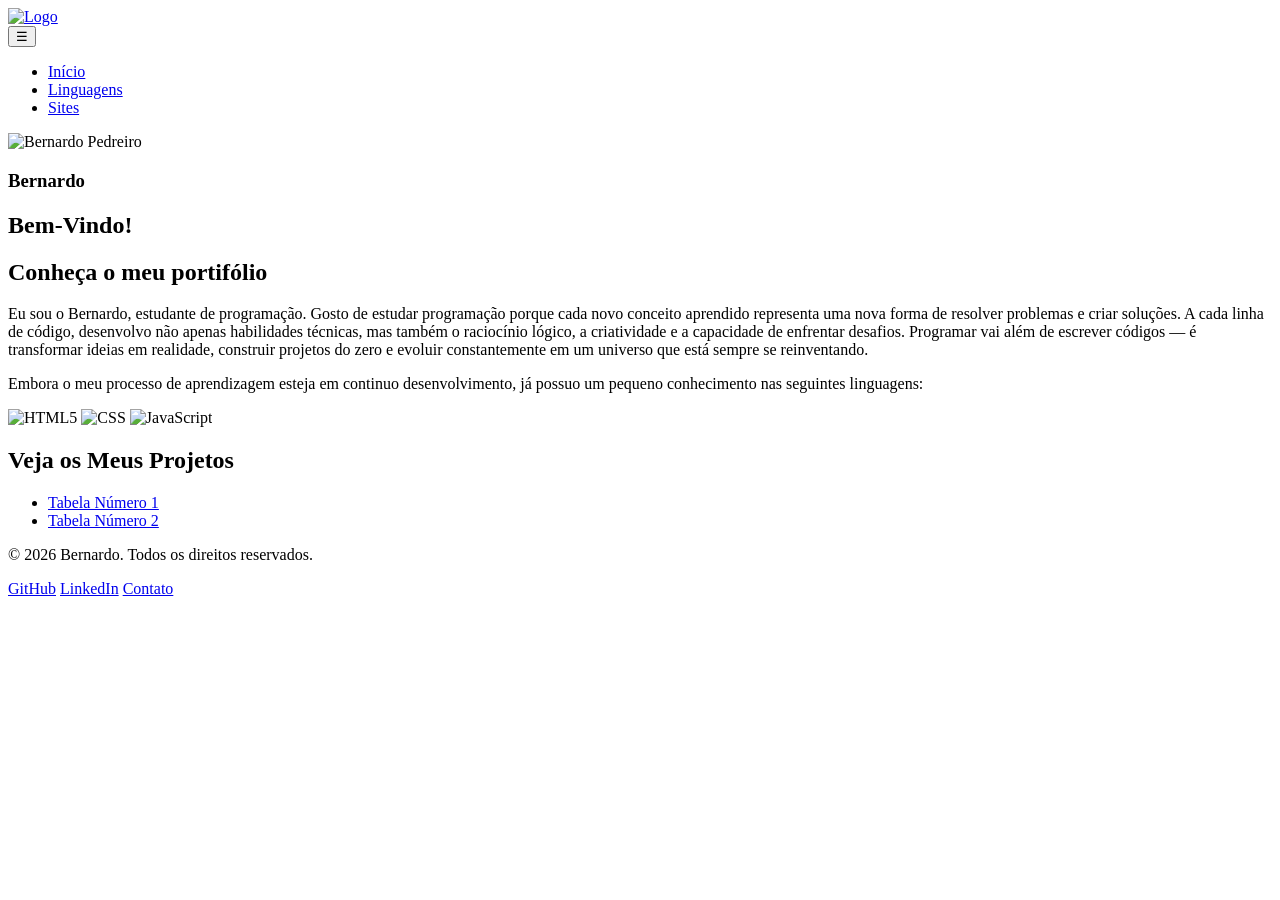
==== index.html @ 89d49dc6 "Feito o portifólio Updated project links and fixed minor HTML structure issues." ====
<!DOCTYPE html>
<html lang="en">
<head>
    <meta charset="UTF-8">
    <meta name="viewport" content="width=device-width, initial-scale=1.0">
    <link rel="preconnect" href="https://fonts.googleapis.com">
    <link rel="preconnect" href="https://fonts.gstatic.com" crossorigin>
    <link href="https://fonts.googleapis.com/css2?family=Lobster&display=swap" rel="stylesheet">
    <link rel="icon" type="image/jpg" href="img/bernas_pedreiro.jpg">
    <link rel="stylesheet" href="estilo.css">
    <title>Portifolio</title>
</head>
<body>
    
    <!--header-->
    <nav class="navegacao">
        <!--logo-->
        <div>
            <a href="#" id="logo"><img src="img/icone_portifolio.png" alt="Logo"></a>
        </div>
        <!--botao do menu de navegacao-->
        <button class="menu-btn" id="menuBtn" aria-label="Abrir menu" aria-expanded="false">
            ☰
        </button>
        <!--menu de navegacao-->
        <ul class="menu" id="menu">
            <li><a href="#inicio">Início</a></li>
            <li><a href="#linguagens">Linguagens</a></li>
            <li><a href="#sites">Sites</a></li>
        </ul>
    </nav> 
    <!--fundo com wallpaper-->
    <section class="hero">
        <div class="hero-content">
            <img src="img/bernas_pedreiro.jpg" alt="Bernardo Pedreiro">
            <h3>Bernardo</h3>
        </div>
    </section>
    <!--habilidades-->
    <section class="container">
        <!--pequena descricao-->
        <div class="texto-um" id="inicio">
            <h1>Bem-Vindo!</h1>
            <h2>Conheça o meu portifólio</h2>
            <p>Eu sou o Bernardo, estudante de programação. Gosto de estudar programação porque cada novo conceito aprendido representa uma nova forma de resolver problemas e criar soluções. A cada linha de código, desenvolvo não apenas habilidades técnicas, mas também o raciocínio lógico, a criatividade e a capacidade de enfrentar desafios. Programar vai além de escrever códigos — é transformar ideias em realidade, construir projetos do zero e evoluir constantemente em um universo que está sempre se reinventando.</p>
            <p>Embora o meu processo de aprendizagem esteja em continuo desenvolvimento, já possuo um pequeno conhecimento nas seguintes linguagens:</p>
        </div>
        <!--linguagens-->
        <div class="texto-linguagens" id="linguagens">
            <img src="https://cdn-icons-png.flaticon.com/128/5968/5968267.png" alt="HTML5">
            <img src="https://cdn-icons-png.flaticon.com/128/5968/5968242.png" alt="CSS">
            <img src="https://cdn-icons-png.flaticon.com/128/5968/5968292.png" alt="JavaScript">
        </div>
        <!--sites--> 
        <div class="lista-sites" id="sites">
            <h1>Veja os Meus Projetos</h1>
            <ul>
                <li id="tabela1"><a href="tabela.html">Tabela Número 1</a></li>
                <li id="tabela2"><a href="tabela">Tabela Número 2</a></li>
            </ul>
        </div>     
    </section>
    <!--footer-->
    <footer>
        <div class="container-footer">
            <p>&copy; 2026 Bernardo. Todos os direitos reservados.</p>
            <div class="social">
                <a href="https://github.com/Brenado/FatecZL/tree/main">GitHub</a>
                <a href="#">LinkedIn</a>
                <a href="#">Contato</a>
            </div>
        </div>
    </footer>
    <script src="js.js"></script>
</body>
</html>
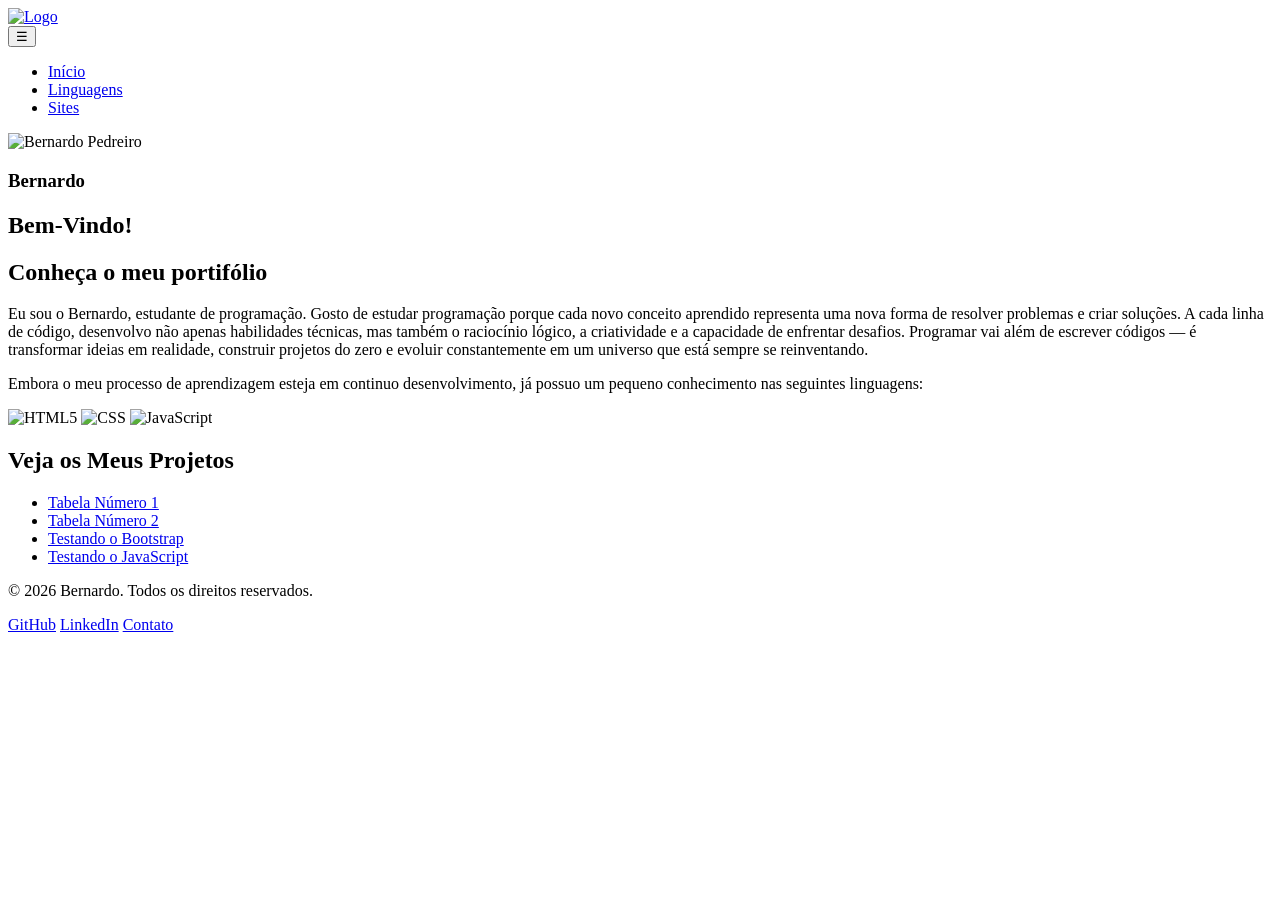
==== commit 180be3a9: "Update index.html" ====
--- a/index.html
+++ b/index.html
@@ -55,8 +55,10 @@
         <div class="lista-sites" id="sites">
             <h1>Veja os Meus Projetos</h1>
             <ul>
-                <li id="tabela1"><a href="tabela.html">Tabela Número 1</a></li>
-                <li id="tabela2"><a href="tabela">Tabela Número 2</a></li>
+                <li id="tabela1"><a href="tabela1.html">Tabela Número 1</a></li>
+                <li id="tabela2"><a href="pagina_inicial.html">Tabela Número 2</a></li>
+                <li id="tabela2"><a href="govbr-bootstrap.html">Testando o Bootstrap</a></li>
+                <li id="tabela2"><a href="javascript/testeJS.html">Testando o JavaScript</a></li>
             </ul>
         </div>     
     </section>
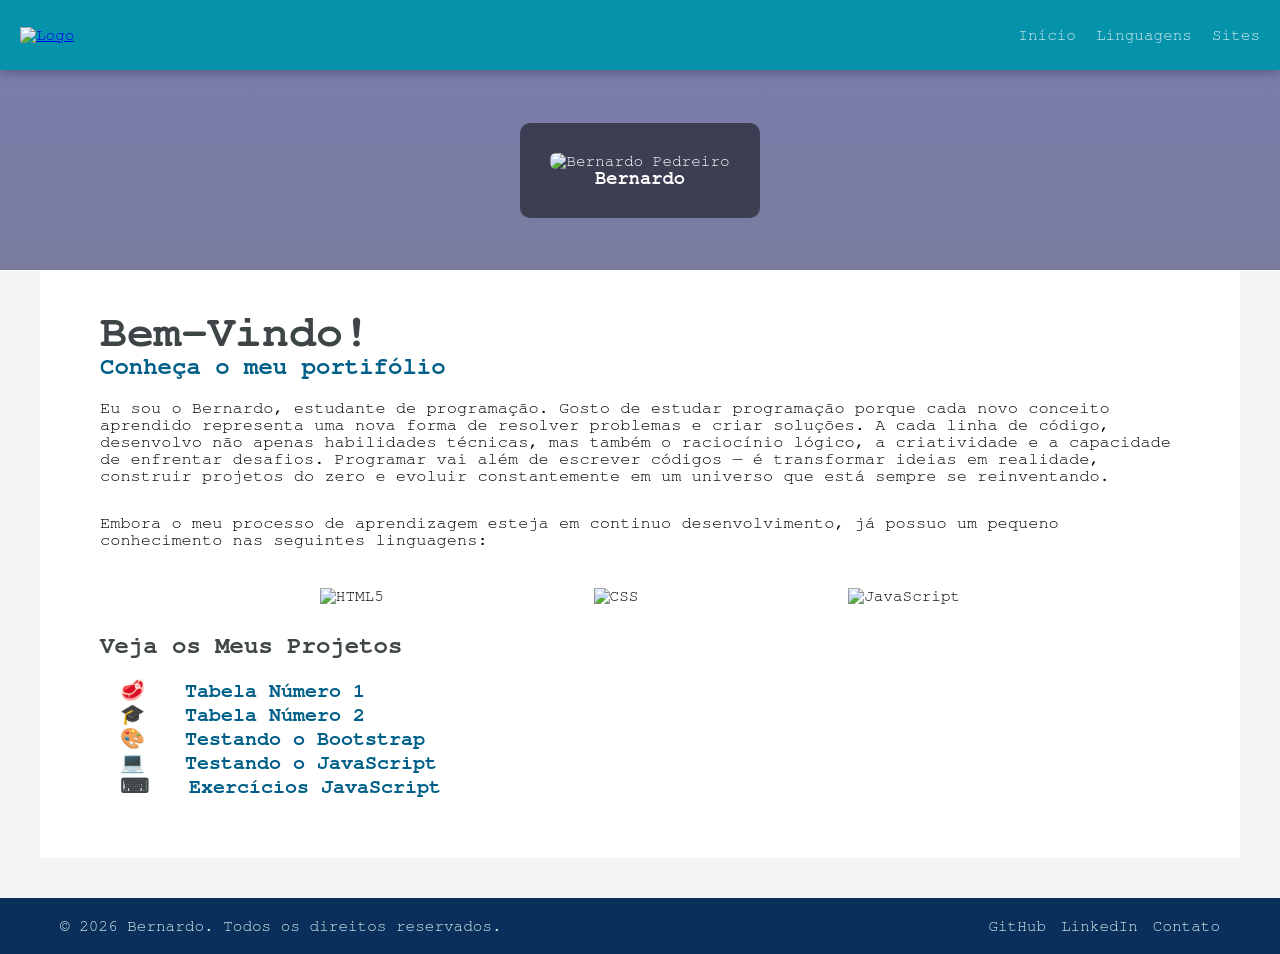
==== commit 97f369a7: "Update index.html" ====
--- a/index.html
+++ b/index.html
@@ -57,8 +57,9 @@
             <ul>
                 <li id="tabela1"><a href="tabela1.html">Tabela Número 1</a></li>
                 <li id="tabela2"><a href="pagina_inicial.html">Tabela Número 2</a></li>
-                <li id="tabela2"><a href="govbr-bootstrap.html">Testando o Bootstrap</a></li>
-                <li id="tabela2"><a href="javascript/testeJS.html">Testando o JavaScript</a></li>
+                <li id="tabela3"><a href="govbr-bootstrap.html">Testando o Bootstrap</a></li>
+                <li id="tabela4"><a href="javascript/testeJS.html">Testando o JavaScript</a></li>
+                <li id="tabela5"><a href="exercicos js/testes.html">Exercícios JavaScript</a></li>
             </ul>
         </div>     
     </section>
--- a/estilo.css
+++ b/estilo.css
@@ -0,0 +1,231 @@
+* {
+    margin: 0;
+    padding: 0;
+    box-sizing: border-box;
+    font-family: FreeMono, monospace;
+}
+
+body {
+    padding-top: 70px;
+    background-color: whitesmoke;
+}
+
+nav {
+    position: fixed;
+    top: 0;
+    left: 0;
+    width: 100%;
+    height: 70px;
+    background-color: #0593ac;
+    display: flex;
+    justify-content: space-between;
+    align-items: center;
+    padding: 0 20px;
+    z-index: 1000;
+    box-shadow: 0 2px 10px rgba(0, 0, 0, 0.3);
+}
+
+#logo img {
+    width: 200px;
+    height: auto;
+}
+.menu {
+    display: flex;
+    list-style: none;
+    gap: 20px;
+}
+
+.menu a {
+    color: #d1eaec;
+    text-decoration: none;
+}
+
+.menu a:hover {
+  text-decoration: underline;
+}
+
+.menu-btn {
+  display: none;
+  background: none;
+  border: none;
+  color: #d1eaec;
+  font-size: 1.8rem;
+  cursor: pointer;
+}
+
+@media (max-width: 768px) {
+  nav {
+    padding: 0 20px;
+  }
+
+  .menu-btn {
+    display: block;
+    background-color: #005F88;
+    width: 50px;
+    height: 50px;
+    border-radius: 50%;
+    font-size: 28px;
+    align-items: center;
+  }
+
+  .menu {
+    display: none;
+    position: absolute;
+    top: 70px;
+    left: 0;
+    width: 100%;
+    flex-direction: column;
+    background-color: #017488;
+    gap: 0;
+  }
+
+  .menu.ativo {
+    display: flex;
+  }
+
+  .menu li {
+    border-top: 1px solid rgba(255, 255, 255, 0.2);
+  }
+
+  .menu a {
+    display: block;
+    padding: 15px 20px;
+  }
+}
+
+.fundo {
+    background-image: 
+    linear-gradient(rgba(0, 0, 0, 0.5), rgba(0, 7, 109, 0.5)),
+    url("https://cdn.wallpapersafari.com/87/59/L9wpYs.png");
+}
+
+.hero {
+    height: 200px;
+    background-image: linear-gradient(rgba(0, 7, 105, 0.5), rgba(0,0,0,0.5)), url("img/fundo_parallax.jpg");
+    background-size: cover;
+    background-position: center;
+    background-attachment: fixed;
+    display: flex;
+    align-items: center;
+    justify-content: center;
+}
+
+.hero-content {
+    color: white;
+    text-align: center;
+    background: rgba(0,0,0,0.5);
+    padding: 30px;
+    border-radius: 10px;
+}
+
+.hero-content img {
+    width: 80px;
+    height: auto;
+    border-radius: 6px;
+}
+
+.container {
+    width: 100%;
+    max-width: 1200px;
+    margin: 0 auto;
+    padding: 40px 40px; 
+    background-color: white;
+}
+
+.texto-um h1 {
+    font-size: 45px;
+}
+
+h1 {
+    color: #3e4546;
+}
+
+h2, .lista-sites ul a {
+    color: #005F88;
+}
+
+.texto-um p {
+    padding-bottom: 10px;
+    padding-top: 20px;
+    font-size: 17px;
+}
+
+h1, .texto-um h2, .texto-um p {
+    padding-right: 20px;
+    padding-left: 20px;
+}
+
+.texto-linguagens {
+    display: flex;
+    width: 100%;
+    justify-content: space-evenly;
+    padding: 30px;
+}
+
+.lista-sites ul, .lista-sites a{
+    text-decoration: none;
+    color: #3e4546;
+    font-size: large;
+    padding-left: 40px;
+    padding-right: 40px;
+    padding-top: 20px;
+    padding-bottom: 20px;
+    font-size: 20px;
+    list-style: none;
+    font-weight: bold;
+}
+
+table {
+    margin-right: 10px;
+}
+
+#tabela1::before {
+    content: "🥩";
+}
+
+#tabela2::before {
+    content: "🎓";
+}
+
+#tabela3::before {
+    content: "🎨";
+}
+
+#tabela4::before {
+    content: "💻";
+}
+
+#tabela5::before {
+    content: "⌨";
+}
+
+footer {
+    background-color: #092f5a;
+    color: #d1eaec;
+    margin-top: 40px;
+}
+
+.container-footer {
+    max-width: 1200px;
+    margin: 0 auto;
+    padding: 20px;
+
+    display: flex;
+    justify-content: space-between;
+    align-items: center;
+    flex-wrap: wrap;
+}
+
+.social {
+    display: flex;
+    gap: 15px;
+}
+
+.social a {
+    color: #d1eaec;
+    text-decoration: none;
+}
+
+.social a:hover {
+    text-decoration: underline;
+}
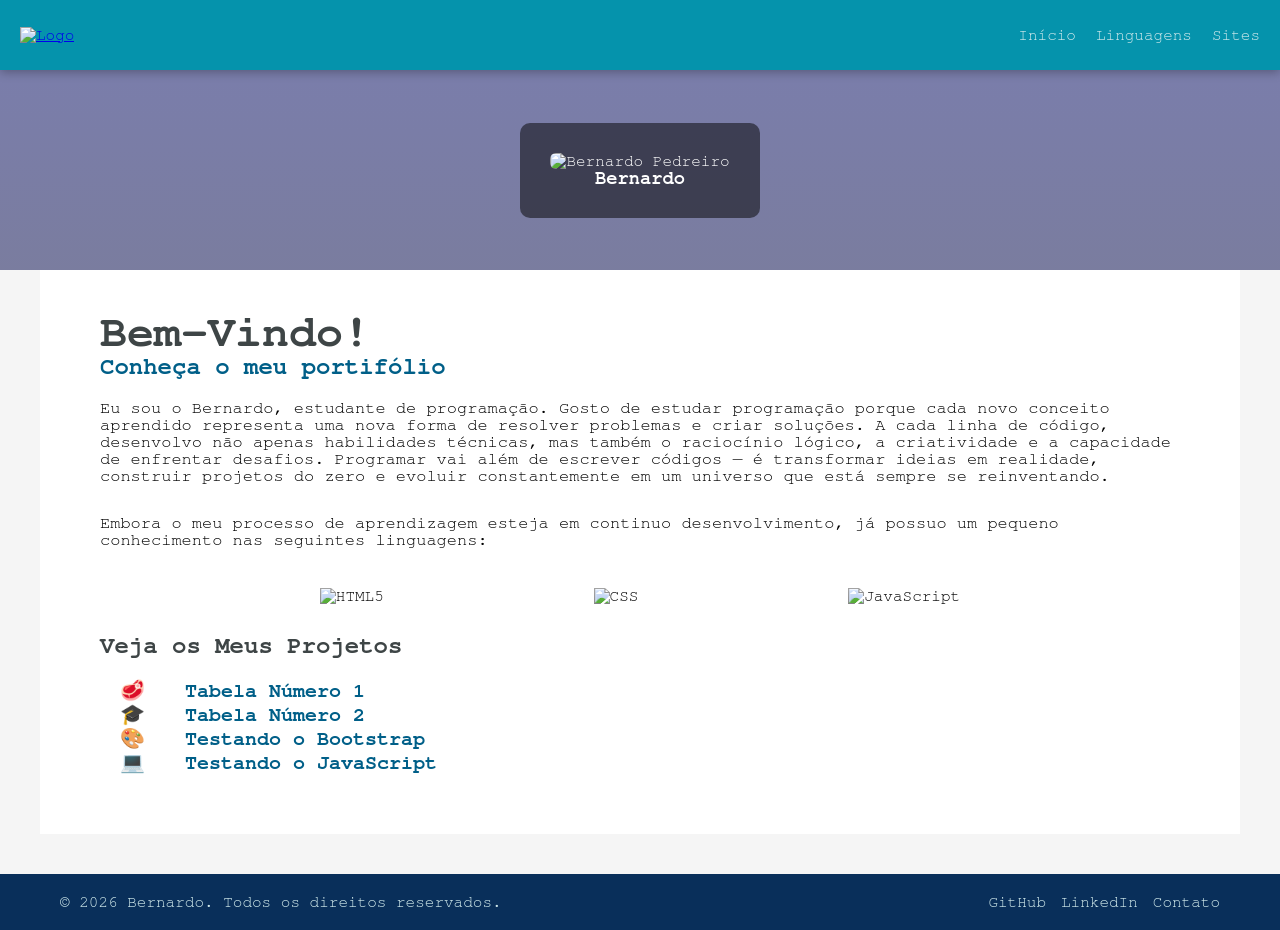
==== commit bbe14986: "Update index.html" ====
--- a/index.html
+++ b/index.html
@@ -59,7 +59,7 @@
                 <li id="tabela2"><a href="pagina_inicial.html">Tabela Número 2</a></li>
                 <li id="tabela3"><a href="govbr-bootstrap.html">Testando o Bootstrap</a></li>
                 <li id="tabela4"><a href="javascript/testeJS.html">Testando o JavaScript</a></li>
-                <li id="tabela5"><a href="exercicos js/testes.html">Exercícios JavaScript</a></li>
+                
             </ul>
         </div>     
     </section>
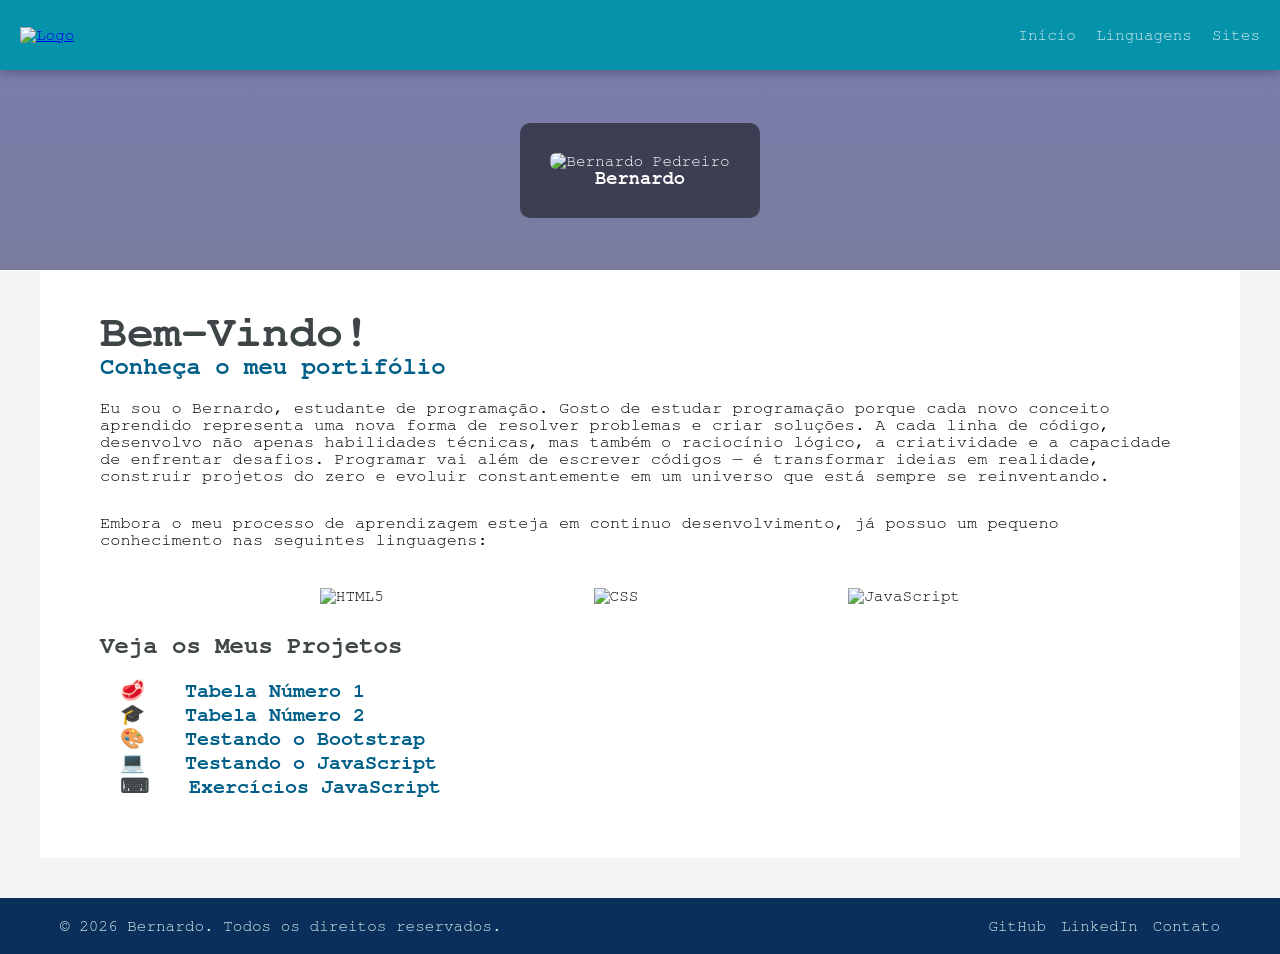
==== commit 209daa2b: "Update index.html" ====
--- a/index.html
+++ b/index.html
@@ -59,7 +59,7 @@
                 <li id="tabela2"><a href="pagina_inicial.html">Tabela Número 2</a></li>
                 <li id="tabela3"><a href="govbr-bootstrap.html">Testando o Bootstrap</a></li>
                 <li id="tabela4"><a href="javascript/testeJS.html">Testando o JavaScript</a></li>
-                
+                <li id="tabela5"><a href="exercicios js/testes.html">Exercícios JavaScript</a></li>
             </ul>
         </div>     
     </section>
